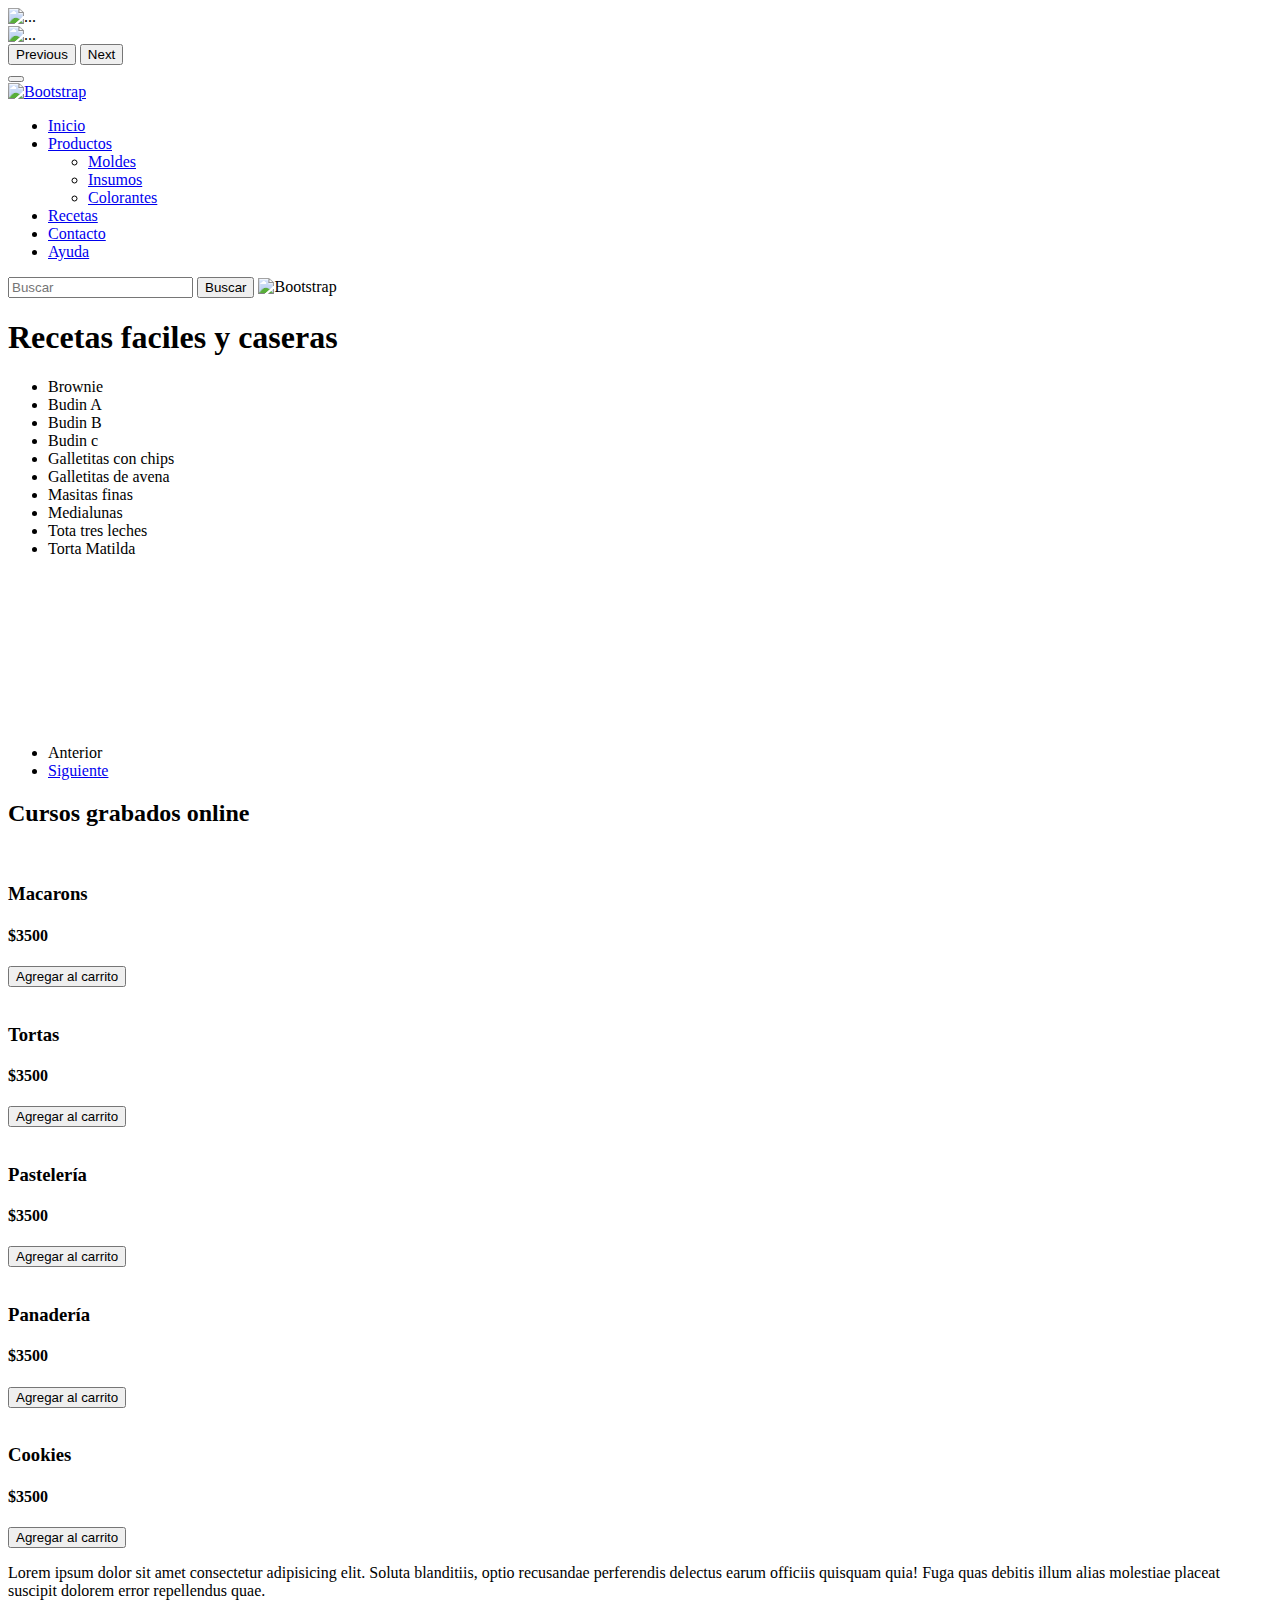
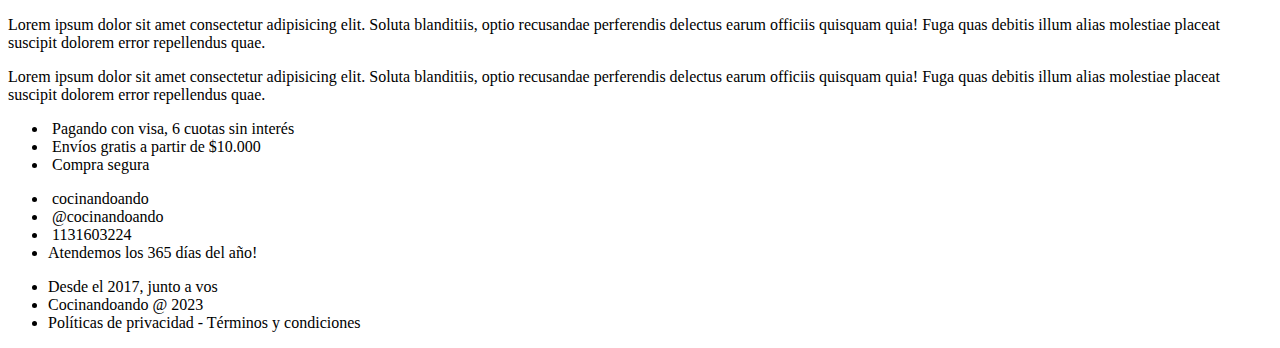
==== paginas/recetas.html @ c40b568d "version19enero" ====
<!DOCTYPE html>
<html lang="en">
<head>
    <meta charset="UTF-8">
    <meta http-equiv="X-UA-Compatible" content="IE=edge">
    <meta name="viewport" content="width=device-width, initial-scale=1.0">
    <meta name="description" content="Las mejores recetas de cocina.Pocos ingredientes y rapidas. Y algunos cursos cortos para perfeccionar el arte de cocinar.">
    <title>Recetas</title>
    <link href="https://unpkg.com/aos@2.3.1/dist/aos.css" rel="stylesheet">
    <link rel="stylesheet" href="https://cdnjs.cloudflare.com/ajax/libs/font-awesome/6.2.1/css/all.min.css">
    <link rel="stylesheet" href="https://cdn.jsdelivr.net/npm/bootstrap@5.2.3/dist/css/bootstrap.min.css" integrity="sha384-rbsA2VBKQhggwzxH7pPCaAqO46MgnOM80zW1RWuH61DGLwZJEdK2Kadq2F9CUG65" crossorigin="anonymous"> 
    <link rel="stylesheet" href="../assets/css/style.css">
</head>
<body>
    <header>
        <div id="carouselExample" class="carousel slide">
          <div class="carousel-inner">
            <div class="carousel-item active">
              <img src="../assets/img/COOK.jpg" class="d-block w-100" alt="...">
            </div>
            <div class="carousel-item">
              <img src="../assets/img/bbb.jpg" class="d-block w-100" alt="...">
            </div>
          </div>
          <button class="carousel-control-prev" type="button" data-bs-target="#carouselExample" data-bs-slide="prev">
            <span class="carousel-control-prev-icon" aria-hidden="true"></span>
            <span class="visually-hidden">Previous</span>
          </button>
          <button class="carousel-control-next" type="button" data-bs-target="#carouselExample" data-bs-slide="next">
            <span class="carousel-control-next-icon" aria-hidden="true"></span>
            <span class="visually-hidden">Next</span>
          </button>
        </div>
      </header>
        <nav class="navbar navbar-expand-lg fw-bold bg-body-tertiary">
          <div class="container-fluid">
            <button class="navbar-toggler" type="button" data-bs-toggle="collapse" data-bs-target="#navbarTogglerDemo01" aria-controls="navbarTogglerDemo01" aria-expanded="false" aria-label="Toggle navigation">
              <span class="navbar-toggler-icon"></span>
            </button>
            <div class="collapse navbar-collapse" id="navbarTogglerDemo01">
              <a class="navbar-brand" href="#">
              <img src="../assets/img/chef.png" alt="Bootstrap" width="60" height="54">
              </a> 
              <ul class="navbar-nav me-auto mb-2 mb-lg-0">
                <li class="nav-item">
                  <a class="nav-link" aria-current="page" href="../index.html">Inicio</a>
                </li>
                <li class="nav-item dropdown">
                  <a class="nav-link dropdown-toggle" href="./productos.html" role="button" data-bs-toggle="dropdown" aria-expanded="false">
                    Productos
                  </a>
                  <ul class="dropdown-menu">
                    <li><a class="dropdown-item" href="#">Moldes</a></li>
                    <li><a class="dropdown-item" href="#">Insumos</a></li>
                    <li><a class="dropdown-item" href="#">Colorantes</a></li>
                  </ul>
                </li>
                <li class="nav-item">
                  <a class="nav-link" href="./recetas.html">Recetas</a>
                </li>
                <li class="nav-item">
                  <a class="nav-link"  href="./contacto.html">Contacto</a>
                </li>
                <li class="nav-item">
                  <a class="nav-link" href="./ayuda.html">Ayuda</a>
                </li>
              </ul>
              <form class="fbuscar d-flex align-items-center" role="search">
                <input class="form-control me-2" type="search" placeholder="Buscar" aria-label="Search">
                <button class="btn btn-outline-success" type="submit">Buscar</button>
                <img src="../assets/img/carrito-de-compras.png" alt="Bootstrap" width="60" height="54">
              </form>
            </div>
          </div>
        </nav>
 <main class="mainR">
  <h1>Recetas faciles y caseras</h1>
  <section class="sectionr">
  <ul class="list-group list-group-flush">
        <li class="list-group-item">Brownie</li>
        <li class="list-group-item">Budin A</li>
        <li class="list-group-item">Budin B</li>
        <li class="list-group-item">Budin c</li>
        <li class="list-group-item">Galletitas con chips</li>
        <li class="list-group-item">Galletitas de avena</li>
        <li class="list-group-item">Masitas finas</li>
        <li class="list-group-item">Medialunas</li>
        <li class="list-group-item">Tota tres leches</li>
        <li class="list-group-item">Torta Matilda</li>
      </ul>
        <div>
            <video src="../assets/multimedia/red_rice.mov" data-aos="fade-up-right"></video>
            <ul class="pagination">
              <li class="page-item">
                <a class="page-link">Anterior</a>
              </li>
              <li class="page-item">
                <a class="page-link" href="#">Siguiente</a>
              </li>
            </ul>
          </div>
      </section>
      <h2>Cursos grabados online</h2>
      <section class="cursos">
        <div>
          <img src="/assets/img/pastp.jpeg" alt="">
          <h3>Macarons</h3>
          <h4>$3500</h4>
          <button type="submit">Agregar al carrito</button>
        </div>
        <div>
          <img  src="/assets/img/pastp.jpeg" alt="">
          <h3>Tortas</h3>
          <h4>$3500</h4>
          <button type="submit">Agregar al carrito</button>
        </div>
        <div>
          <img src="/assets/img/pastp.jpeg" alt="">
          <h3>Pastelería</h3>
          <h4>$3500</h4>
          <button type="submit">Agregar al carrito</button>
        </div>
        <div>
          <img src="/assets/img/pastp.jpeg" alt="">
          <h3>Panadería</h3>
          <h4>$3500</h4>
          <button type="submit">Agregar al carrito</button>
        </div>
        <div>
          <img src="/assets/img/pastp.jpeg" alt="">
          <h3>Cookies</h3>
          <h4>$3500</h4>
          <button type="submit">Agregar al carrito</button>
        </div>
      </section>
    </main>
    <aside>
      <p>Lorem ipsum dolor sit amet consectetur adipisicing elit. Soluta blanditiis, optio recusandae perferendis delectus earum officiis quisquam quia! Fuga quas debitis illum alias molestiae placeat suscipit dolorem error repellendus quae.</p>
      <p>Lorem ipsum dolor sit amet consectetur adipisicing elit. Soluta blanditiis, optio recusandae perferendis delectus earum officiis quisquam quia! Fuga quas debitis illum alias molestiae placeat suscipit dolorem error repellendus quae.</p>
      <p>Lorem ipsum dolor sit amet consectetur adipisicing elit. Soluta blanditiis, optio recusandae perferendis delectus earum officiis quisquam quia! Fuga quas debitis illum alias molestiae placeat suscipit dolorem error repellendus quae.</p>
     
    </aside>
    <footer class="fr row  d-flex align-items-center">
      <div class="iconosfooter1 m-2 col-12 col-md-4">
        <ul>
          <li class="small"><img src="../assets/img/credit-card.svg" alt=""> Pagando con visa, 6 cuotas sin interés</li>
          <li class="small"><img src="../assets/img/truck.svg" alt=""> Envíos gratis a partir de $10.000</li>
          <li class="small"><img src="../assets/img/shield-lock.svg" alt=""> Compra segura</li>
      </ul>
      </div> 
      <div class="iconosfooter  m-2 col-12 col-md-4">
      <ul>
        <li  class="small"><img src="../assets/img/facebook.svg" alt=""> cocinandoando</li>
        <li  class="small"><img src="../assets/img/instagram.svg" alt=""> @cocinandoando</li>
        <li  class="small"><img src="../assets/img/whatsapp.svg" alt=""> 1131603224</li>
        <li class="small">Atendemos los 365 días del año!</li>
      </ul>
      </div>
      <div class="col">
        <ul>
          <li class="small">Desde el 2017, junto a vos</li>
          <li class="small">Cocinandoando @ 2023</li>
          <li class="marc small">Políticas de privacidad - Términos y condiciones</li>
        </ul>
      </div>
    </footer>
    <script src="https://unpkg.com/aos@2.3.1/dist/aos.js"></script>
    <script>
        AOS.init();
    </script>
    <script src="https://cdn.jsdelivr.net/npm/bootstrap@5.3.0-alpha1/dist/js/bootstrap.bundle.min.js" integrity="sha384-w76AqPfDkMBDXo30jS1Sgez6pr3x5MlQ1ZAGC+nuZB+EYdgRZgiwxhTBTkF7CXvN" crossorigin="anonymous"></script>
</body>
</html>
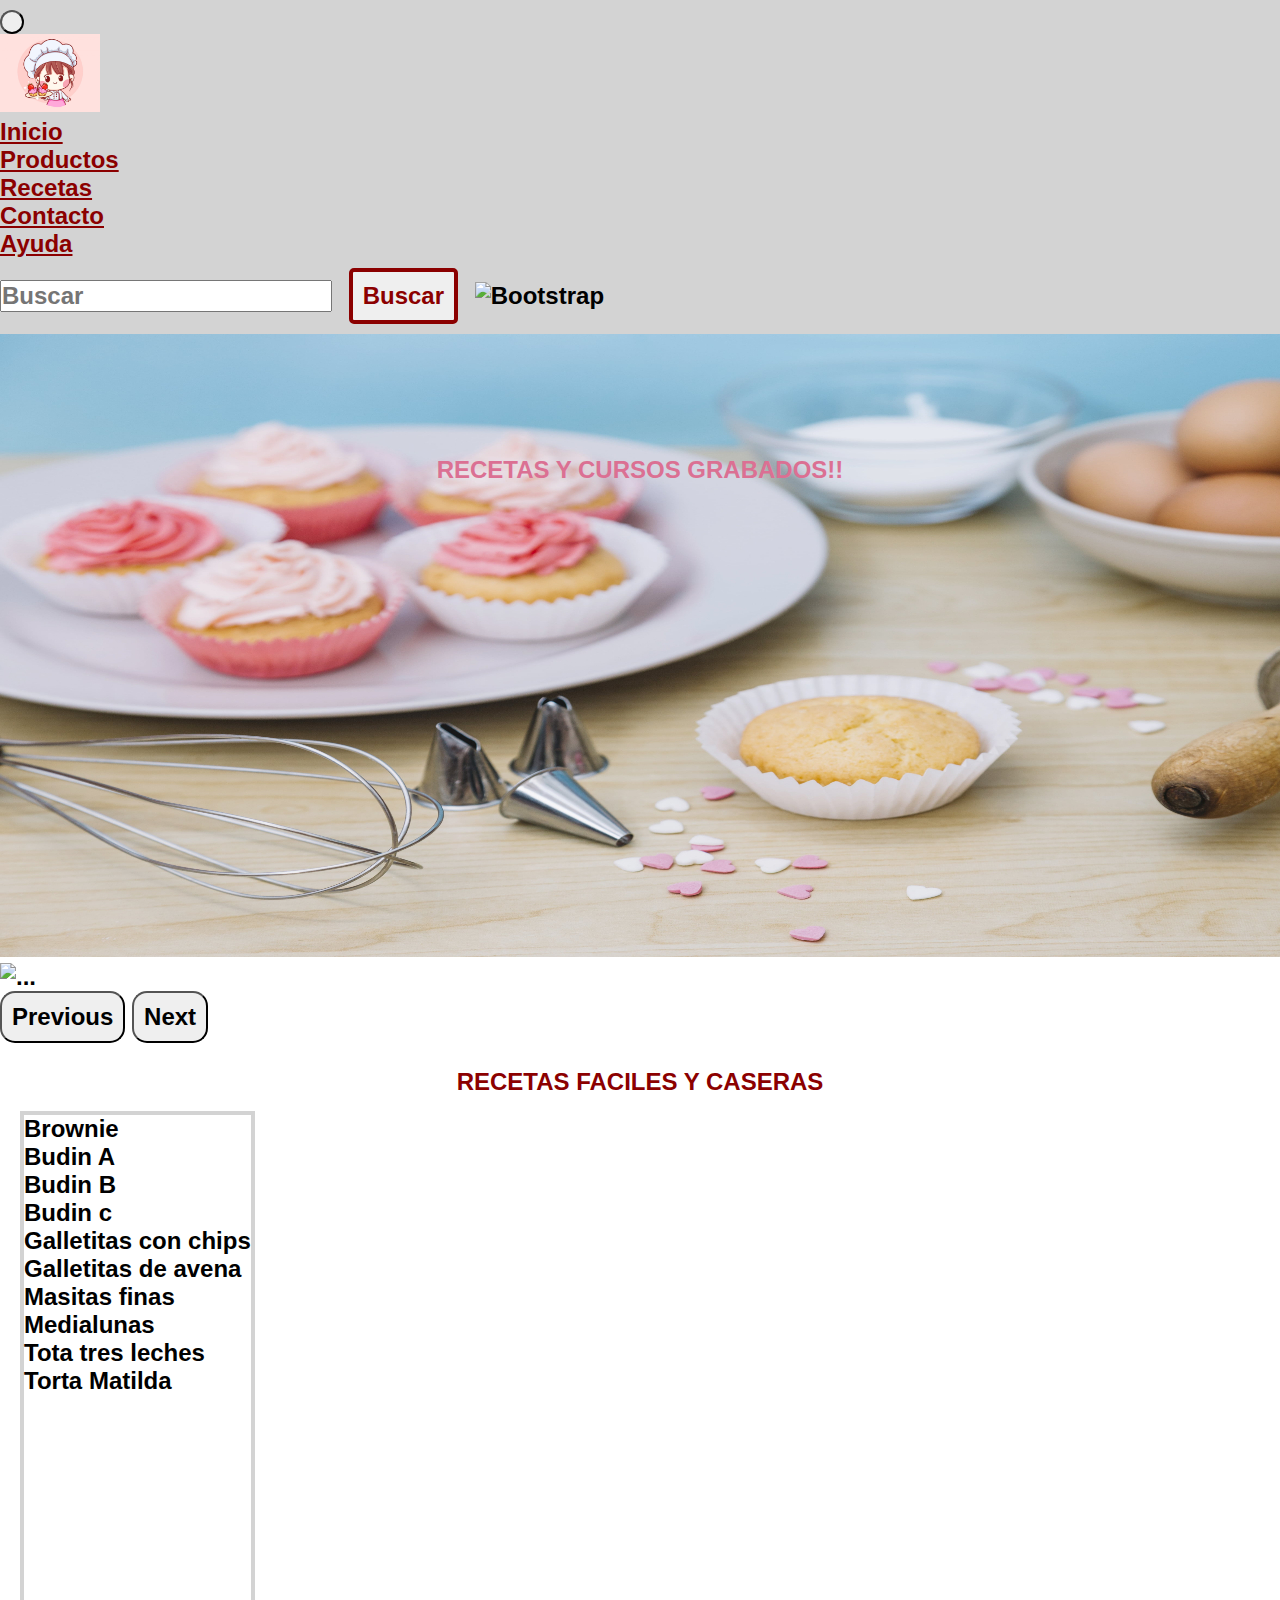
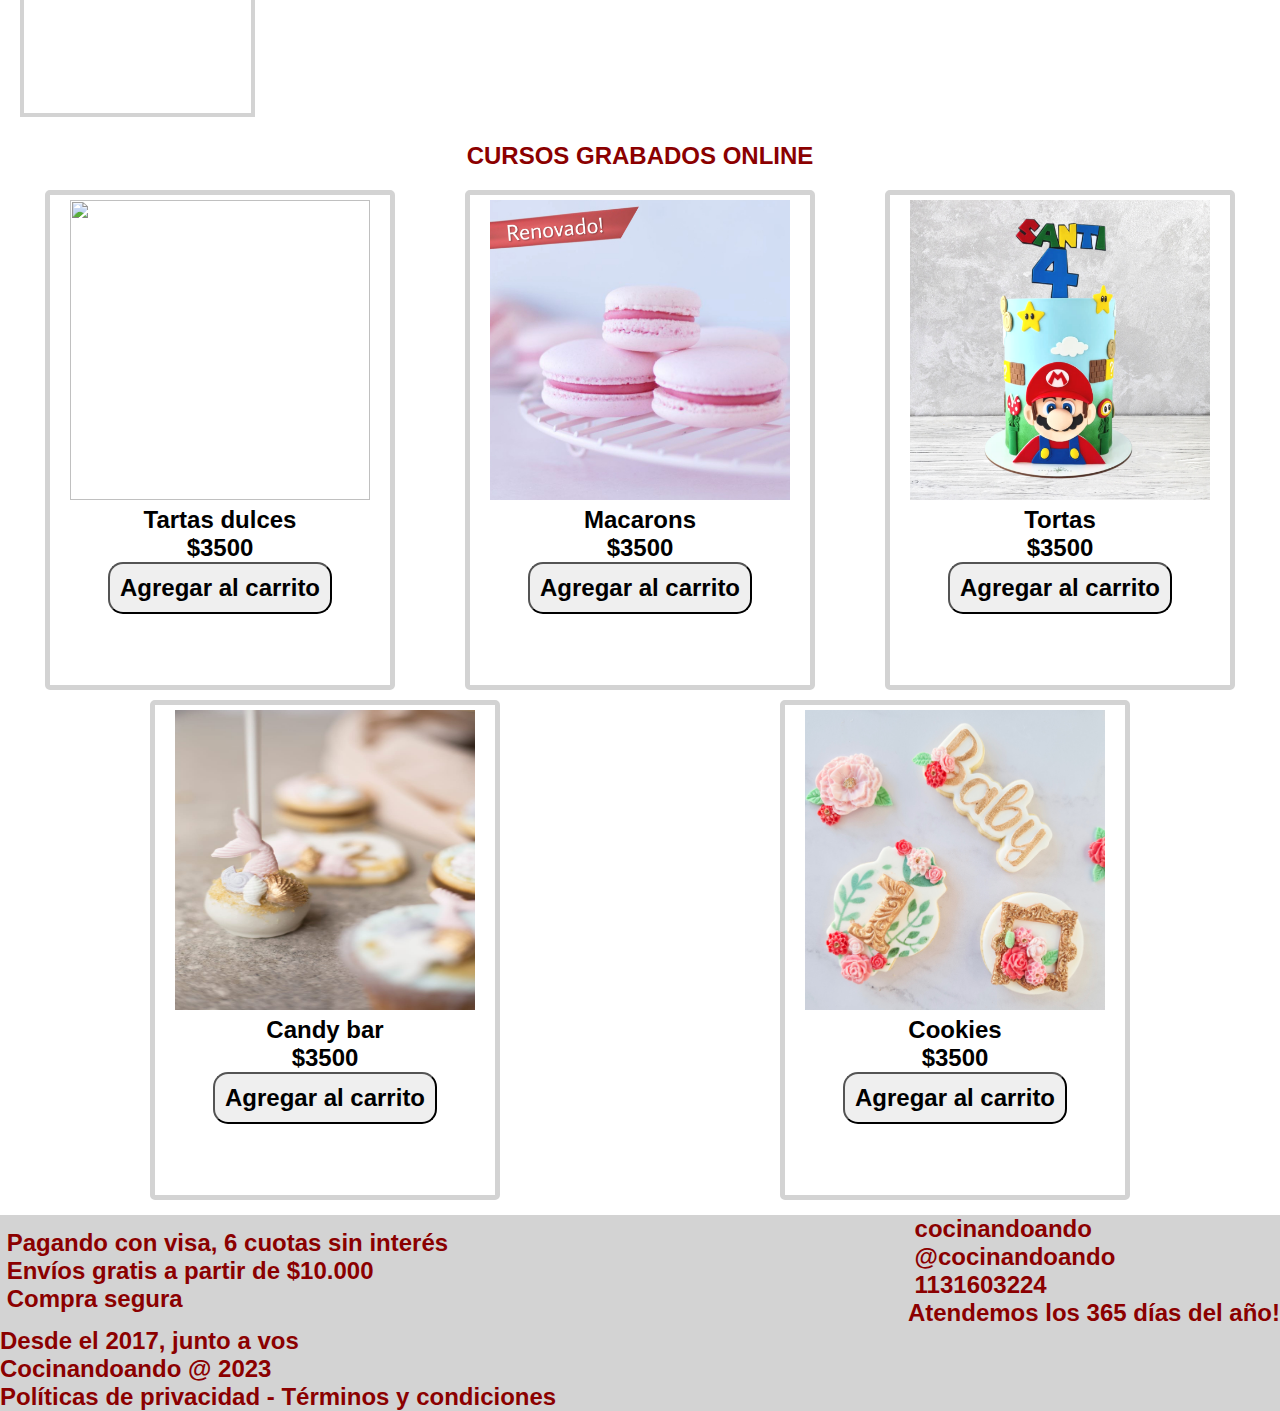
==== commit f7682edd: "proyecto final" ====
--- a/paginas/recetas.html
+++ b/paginas/recetas.html
@@ -5,21 +5,57 @@
     <meta http-equiv="X-UA-Compatible" content="IE=edge">
     <meta name="viewport" content="width=device-width, initial-scale=1.0">
     <meta name="description" content="Las mejores recetas de cocina.Pocos ingredientes y rapidas. Y algunos cursos cortos para perfeccionar el arte de cocinar.">
-    <title>Recetas</title>
+    <meta name="keywords" content="cocina recetas tortas budines">
+    <title>Recetas faciles y caseras - cursos grabados</title>
     <link href="https://unpkg.com/aos@2.3.1/dist/aos.css" rel="stylesheet">
     <link rel="stylesheet" href="https://cdnjs.cloudflare.com/ajax/libs/font-awesome/6.2.1/css/all.min.css">
     <link rel="stylesheet" href="https://cdn.jsdelivr.net/npm/bootstrap@5.2.3/dist/css/bootstrap.min.css" integrity="sha384-rbsA2VBKQhggwzxH7pPCaAqO46MgnOM80zW1RWuH61DGLwZJEdK2Kadq2F9CUG65" crossorigin="anonymous"> 
     <link rel="stylesheet" href="../assets/css/style.css">
 </head>
 <body>
-    <header>
+<nav class="navbar navbar-expand-lg fw-bold bg-body-tertiary">
+    <div class="container-fluid">
+      <button class="navbar-toggler" type="button" data-bs-toggle="collapse" data-bs-target="#navbarTogglerDemo01" aria-controls="navbarTogglerDemo01" aria-expanded="false" aria-label="Toggle navigation">
+        <span class="navbar-toggler-icon"></span>
+      </button>
+      <div class="collapse navbar-collapse" id="navbarTogglerDemo01">
+        <a class="navbar-brand" href="#">
+        <img  class="chef" src="/assets/img/iconobakery.webp" alt="Bootstrap" width="100" height="78">
+        </a> 
+        <ul class="navbar-nav me-auto mb-2 mb-lg-0">
+          <li class="nav-item">
+            <a class="nav-link" aria-current="page" href="../index.html">Inicio</a>
+          </li>
+          <li class="nav-item">
+            <a class="nav-link" aria-current="page" href="../paginas/productos.html">Productos</a>
+          </li>
+          <li class="nav-item">
+            <a class="nav-link" href="./recetas.html">Recetas</a>
+          </li>
+          <li class="nav-item">
+            <a class="nav-link"  href="./contacto.html">Contacto</a>
+          </li>
+          <li class="nav-item">
+            <a class="nav-link" href="./ayuda.html">Ayuda</a>
+          </li>
+        </ul>
+        <form class="fbuscar d-flex align-items-center" role="search">
+          <input class="form-control me-2" type="search" placeholder="Buscar" aria-label="Search">
+          <button class="btn btn-outline" type="submit">Buscar</button>
+          <img src="../assets/img/carrito-de-compras.png" alt="Bootstrap" width="60" height="54">
+        </form>
+      </div>
+    </div>
+  </nav>
+  <header>
         <div id="carouselExample" class="carousel slide">
           <div class="carousel-inner">
             <div class="carousel-item active">
-              <img src="../assets/img/COOK.jpg" class="d-block w-100" alt="...">
+              <h1 class="indexh1">RECETAS Y CURSOS GRABADOS!!</h1>
+              <img src="../assets/img/fotor_productos.jpg" class="d-block w-100" alt="...">
             </div>
             <div class="carousel-item">
-              <img src="../assets/img/bbb.jpg" class="d-block w-100" alt="...">
+              <img src="../assets/img/COOK.jpg" class="d-block w-100" alt="...">
             </div>
           </div>
           <button class="carousel-control-prev" type="button" data-bs-target="#carouselExample" data-bs-slide="prev">
@@ -31,50 +67,9 @@
             <span class="visually-hidden">Next</span>
           </button>
         </div>
-      </header>
-        <nav class="navbar navbar-expand-lg fw-bold bg-body-tertiary">
-          <div class="container-fluid">
-            <button class="navbar-toggler" type="button" data-bs-toggle="collapse" data-bs-target="#navbarTogglerDemo01" aria-controls="navbarTogglerDemo01" aria-expanded="false" aria-label="Toggle navigation">
-              <span class="navbar-toggler-icon"></span>
-            </button>
-            <div class="collapse navbar-collapse" id="navbarTogglerDemo01">
-              <a class="navbar-brand" href="#">
-              <img src="../assets/img/chef.png" alt="Bootstrap" width="60" height="54">
-              </a> 
-              <ul class="navbar-nav me-auto mb-2 mb-lg-0">
-                <li class="nav-item">
-                  <a class="nav-link" aria-current="page" href="../index.html">Inicio</a>
-                </li>
-                <li class="nav-item dropdown">
-                  <a class="nav-link dropdown-toggle" href="./productos.html" role="button" data-bs-toggle="dropdown" aria-expanded="false">
-                    Productos
-                  </a>
-                  <ul class="dropdown-menu">
-                    <li><a class="dropdown-item" href="#">Moldes</a></li>
-                    <li><a class="dropdown-item" href="#">Insumos</a></li>
-                    <li><a class="dropdown-item" href="#">Colorantes</a></li>
-                  </ul>
-                </li>
-                <li class="nav-item">
-                  <a class="nav-link" href="./recetas.html">Recetas</a>
-                </li>
-                <li class="nav-item">
-                  <a class="nav-link"  href="./contacto.html">Contacto</a>
-                </li>
-                <li class="nav-item">
-                  <a class="nav-link" href="./ayuda.html">Ayuda</a>
-                </li>
-              </ul>
-              <form class="fbuscar d-flex align-items-center" role="search">
-                <input class="form-control me-2" type="search" placeholder="Buscar" aria-label="Search">
-                <button class="btn btn-outline-success" type="submit">Buscar</button>
-                <img src="../assets/img/carrito-de-compras.png" alt="Bootstrap" width="60" height="54">
-              </form>
-            </div>
-          </div>
-        </nav>
+  </header>      
  <main class="mainR">
-  <h1>Recetas faciles y caseras</h1>
+  <h2>Recetas faciles y caseras</h2>
   <section class="sectionr">
   <ul class="list-group list-group-flush">
         <li class="list-group-item">Brownie</li>
@@ -90,58 +85,44 @@
       </ul>
         <div>
             <video src="../assets/multimedia/red_rice.mov" data-aos="fade-up-right"></video>
-            <ul class="pagination">
-              <li class="page-item">
-                <a class="page-link">Anterior</a>
-              </li>
-              <li class="page-item">
-                <a class="page-link" href="#">Siguiente</a>
-              </li>
-            </ul>
           </div>
-      </section>
-      <h2>Cursos grabados online</h2>
-      <section class="cursos">
+  </section>
+  <h2>Cursos grabados online</h2>
+  <section class="cursos">
         <div>
           <img src="/assets/img/pastp.jpeg" alt="">
+          <h3>Tartas dulces</h3>
+          <h4>$3500</h4>
+          <button type="submit">Agregar al carrito</button>
+        </div>
+        <div>
+          <img  src="/assets/img/macarons.jpeg" alt="">
           <h3>Macarons</h3>
           <h4>$3500</h4>
           <button type="submit">Agregar al carrito</button>
         </div>
         <div>
-          <img  src="/assets/img/pastp.jpeg" alt="">
+          <img src="/assets/img/tortas.png" alt="">
           <h3>Tortas</h3>
           <h4>$3500</h4>
           <button type="submit">Agregar al carrito</button>
         </div>
         <div>
-          <img src="/assets/img/pastp.jpeg" alt="">
-          <h3>Pastelería</h3>
+          <img src="/assets/img/candy.jpeg" alt="">
+          <h3>Candy bar</h3>
           <h4>$3500</h4>
           <button type="submit">Agregar al carrito</button>
         </div>
         <div>
-          <img src="/assets/img/pastp.jpeg" alt="">
-          <h3>Panadería</h3>
-          <h4>$3500</h4>
-          <button type="submit">Agregar al carrito</button>
-        </div>
-        <div>
-          <img src="/assets/img/pastp.jpeg" alt="">
+          <img src="/assets/img/cookies.jpeg" alt="">
           <h3>Cookies</h3>
           <h4>$3500</h4>
           <button type="submit">Agregar al carrito</button>
         </div>
       </section>
     </main>
-    <aside>
-      <p>Lorem ipsum dolor sit amet consectetur adipisicing elit. Soluta blanditiis, optio recusandae perferendis delectus earum officiis quisquam quia! Fuga quas debitis illum alias molestiae placeat suscipit dolorem error repellendus quae.</p>
-      <p>Lorem ipsum dolor sit amet consectetur adipisicing elit. Soluta blanditiis, optio recusandae perferendis delectus earum officiis quisquam quia! Fuga quas debitis illum alias molestiae placeat suscipit dolorem error repellendus quae.</p>
-      <p>Lorem ipsum dolor sit amet consectetur adipisicing elit. Soluta blanditiis, optio recusandae perferendis delectus earum officiis quisquam quia! Fuga quas debitis illum alias molestiae placeat suscipit dolorem error repellendus quae.</p>
-     
-    </aside>
-    <footer class="fr row  d-flex align-items-center">
-      <div class="iconosfooter1 m-2 col-12 col-md-4">
+    <footer class="fr row  d-flex align-items-start">
+      <div class="iconosfooter1  col-12 col-md-4">
         <ul>
           <li class="small"><img src="../assets/img/credit-card.svg" alt=""> Pagando con visa, 6 cuotas sin interés</li>
           <li class="small"><img src="../assets/img/truck.svg" alt=""> Envíos gratis a partir de $10.000</li>
@@ -156,7 +137,7 @@
         <li class="small">Atendemos los 365 días del año!</li>
       </ul>
       </div>
-      <div class="col">
+      <div class=" col">
         <ul>
           <li class="small">Desde el 2017, junto a vos</li>
           <li class="small">Cocinandoando @ 2023</li>
--- a/assets/css/style.css
+++ b/assets/css/style.css
@@ -0,0 +1,293 @@
+* {
+  margin: 0;
+  padding: 0;
+  box-sizing: border-box;
+  font-size: 24px;
+  font-family: sans-serif !important;
+  font-weight: bold !important;
+  list-style: none;
+}
+header > div > img{
+  height: 300px;
+}
+h1, h2 {
+  font-family: sans-serif;
+  text-align: center;
+  text-transform: uppercase;
+  color: darkred !important;
+  margin: 20px 0px 10px !important;
+  padding: 5px !important;
+}
+@media (max-width: 640px) {
+  h1, h2 {
+    text-align: start;
+    margin: 20px 0px 10px;
+  }
+}
+/*navegador*/
+.navbar {
+  background-color: lightgrey !important;
+  position: relative !important;
+}
+
+.fbuscar {
+  text-decoration: none;
+  border: none;
+}
+@media (max-width:640px){
+  .fbuscar{
+   display: none !important;
+  }
+}
+.fbuscar .btn {
+  color: darkred !important;
+}
+.fbuscar .btn:hover{
+  color: white !important;
+  background-color: palevioletred;  
+}
+.nav-link, .nav-linknav {
+  color: darkred !important;
+}
+
+.fa-bars {
+  display: none;
+}
+
+.carouselExample{
+  position: relative !important;
+}
+.indexh1{
+  position: absolute !important;
+  top: 50% !important;
+  left: 50% !important;
+  transform: translateX(-50%) translateY(-50%) !important;
+  color: palevioletred !important;
+}
+.fr {
+  margin:0px !important;
+  background-color: lightgrey !important;
+  color: darkred !important;
+  font-size: 18px !important;
+  display: flex !important;
+  flex-wrap: wrap !important;
+  justify-content: space-between !important;
+  align-items: center !important;
+}
+/*productos*/
+.cardp {
+  margin-left: 50px !important;
+  width: 18rem !important;
+  border: 4px solid grey !important;
+  text-align: center;
+}
+@media (max-width: 640px) {
+  .cajap {
+    display: flex !important;
+    flex-direction: column !important;
+    align-items: start !important;
+    margin-left: 0px !important;
+  }
+}
+.btn {
+  border: solid 4px darkred;
+  border-radius: 5px;
+  color: black;
+  margin: 10px;
+}
+.cardp > img {
+  width: 15rem;
+}
+.cardp > img:hover {
+  transform: scale(2, 1);
+}
+button{
+  padding: 10px;
+  border-radius: 15px
+}
+button:hover, button:focus, .btn:hover, form .btn:focus {
+  background-color: palevioletred;
+  color: white;
+  transition: background-color 1s ease-out;
+}
+.mayuda {
+  display: inline-block;
+  padding: 10px;
+  margin: 30px;
+  gap: 10px;
+  border: 2px solid darkred;
+  border-radius: 10px;
+}
+@media (max-width: 450px){
+  .mayuda > ol{
+    padding: 0px;
+  }
+}
+.mainayuda {
+  display: inline-block;
+  padding: 10px;
+  margin: 30px;
+  gap: 10px;
+  border: 2px solid darkred;
+  border-radius: 10px;
+}
+/*recetas*/
+.list-group {
+  border: 4px solid lightgrey;
+  margin-left: 20px;
+}
+.list-group-item:hover, .list-group-item:focus {
+  color: crimson;
+}
+video {
+  width: 600px;
+  height: 600px;
+}
+@media (max-width: 450px){
+  video{
+    width:360px;
+  }
+}
+.sectionr {
+  display: flex;
+  flex-wrap: wrap;
+  margin-top: 10px;
+  gap: 100px;
+}
+@media (max-width: 450px){
+  .sectionr{
+    display: flex !important;
+    flex-direction: column !important;
+    margin: 0px !important;
+    gap:0px;
+  }
+}
+.cursos {
+  display: flex;
+  flex-wrap: wrap;
+  justify-content: space-around;
+  margin: 10px;
+  align-items:center;
+}
+.cursos div > img {
+  width: 300px;
+  height: 300px;
+}
+.cursos div {
+  width: 350px;
+  height: 500px;
+  margin: 5px;
+  padding: 5px;
+  border: 5px solid lightgrey;
+  border-radius: 5px;
+  text-align: center;
+}
+/*contacto*/
+.ubicacion {
+  display: flex;
+  flex-wrap: wrap;
+}
+.ubicacion div {
+  width: 350px;
+  margin: 15px;
+  border-radius: 5px;
+  border: 4px solid lightgrey;
+  text-align: center;
+  color: darkred;
+}
+iframe{
+  width: 300px;
+}
+.formcontacto {
+  margin-left: 400px !important;
+  width: 420px;
+  text-align: center;
+  margin: 10px;
+  align-items: center;
+  border: solid lightgrey 3px;
+  border-radius: 5px;
+  color: darkred;
+}
+@media (max-width: 640px) {
+  .formcontacto {
+    margin-left: 0px !important;
+    margin: 0px !important;
+  }
+}
+@media (max-width: 450px){
+  .formcontacto{
+    width: 350px;
+    margin: 5px !important;
+    padding: 10px !important;
+  }
+}
+.formcontacto > label {
+  display: flex;
+  flex-direction: column;
+  gap: 5px;
+  width: 300px;
+  margin-left: 40px;
+}
+@media (max-width: 450px){
+  .formcontacto > label{
+    margin-left: 10px;
+  }
+}
+.enviar {
+  margin: 10px;
+  background-color: plum;
+  border: 1px solid;
+  width: 300px;
+  padding: 5px;
+  border-radius: 10px;
+}
+
+.formcontacto .enviar:hover, form .enviar:focus {
+  background-color: palevioletred;
+  color: white;
+  transition: background-color 1s ease-out;
+}
+.formapuntate{
+  padding: 10px;
+  align-items: center;
+  display: flex;
+  margin-top: 60px;
+  margin-bottom: 60px;
+  flex-direction: column;
+  border-radius: 6px;
+  border: 3px grey solid;
+  color:darkred;
+  background-color: lightgoldenrodyellow;
+}
+@media (max-width: 640px){
+  .formapuntate{
+  display: flex !important;
+  flex-direction: column !important;
+  align-items: center !important;
+}
+}
+.checkindex{
+  margin: 5px;
+}
+/*index*/
+.card{
+  border-radius: 10px !important;
+  box-shadow: rgb(0 0 0 / 50%) 0px 3px 8px !important;
+}
+.imgf{
+  height: 13rem !important;
+  width: 100% !important;
+}
+.pcontacto{
+  padding: 20px !important;
+}
+@media (max-width: 640px){
+  .cardp{
+    margin-left: 0px !important;
+  }
+}
+@media (max-width: 450px){
+  .cardp{
+    width:300px !important;
+  }
+}
